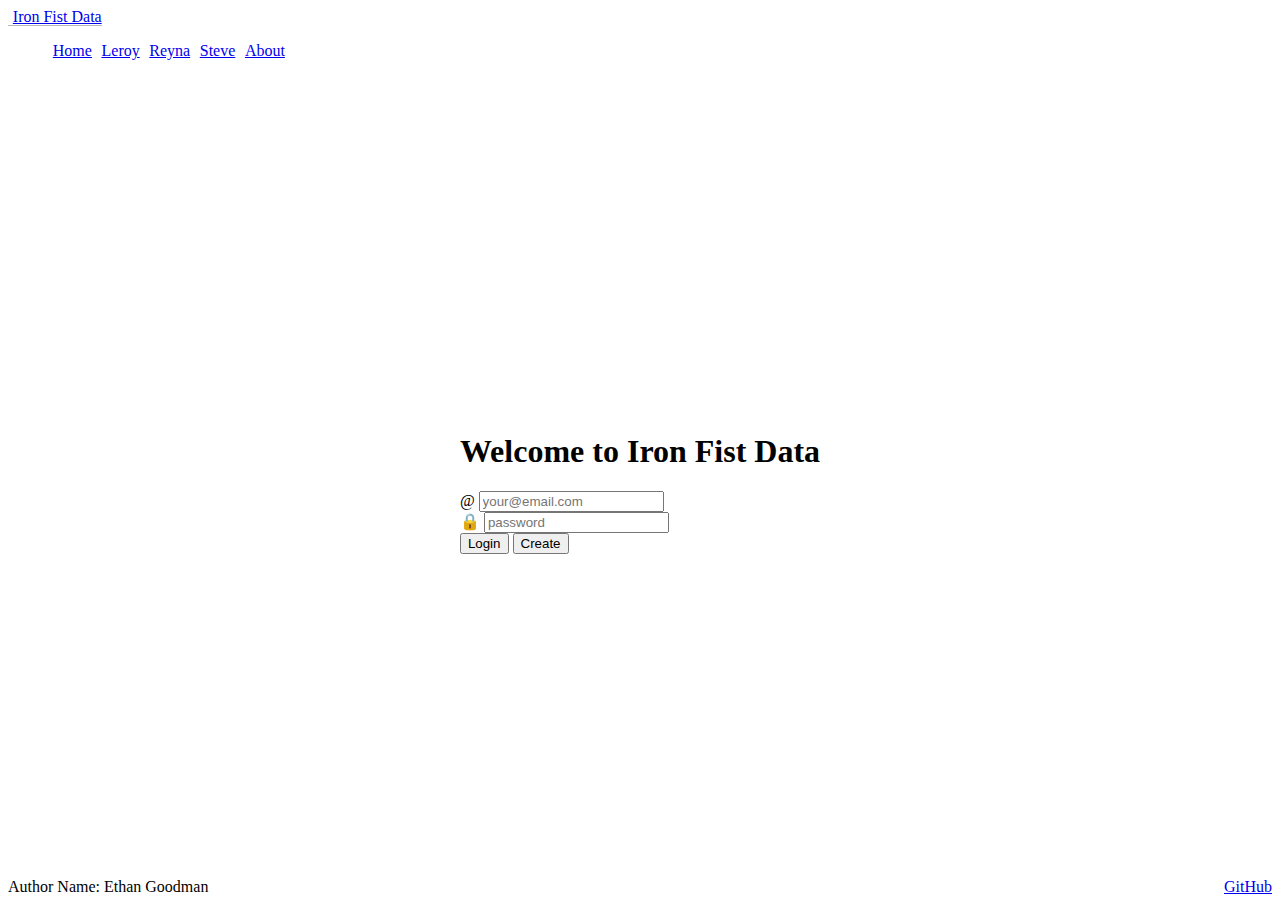
==== CSS/index.html @ 841a8bdb "added files" ====
<!DOCTYPE html>
<html lang="en">
  <head>
    <meta charset="UTF-8" />
    <!-- Tell browsers not to scale the viewport automatically -->
    <meta name="viewport" content="width=device-width, initial-scale=1.0" />
    <title>IronFistData</title>
    <link rel="icon" href="icon.ico" />

    <link rel="stylesheet" href="main.css" />

    <!-- Include bootstrap CSS framework -->
    <link
      href="https://cdn.jsdelivr.net/npm/bootstrap@5.2.2/dist/css/bootstrap.min.css"
      rel="stylesheet"
      integrity="sha384-Zenh87qX5JnK2Jl0vWa8Ck2rdkQ2Bzep5IDxbcnCeuOxjzrPF/et3URy9Bv1WTRi"
      crossorigin="anonymous"
    />
  </head>
  <body class="bg-dark text-light">
    <header class="container-fluid">
      <nav class="navbar fixed-top navbar-dark">
        <a class="navbar-brand" href="#">Iron Fist Data</a>
        <menu class="navbar-nav">
          <li class="nav-item">
            <a class="nav-link active" href="index.html">Home</a>
          </li>
          <li class="nav-item">
            <a class="nav-link" href="leroy.html">Leroy</a>
          </li>
          <li class="nav-item">
            <a class="nav-link" href="reyna.html">Reyna</a>
          </li>
          <li class="nav-item">
            <a class="nav-link" href="steve.html">Steve</a>
          </li>
          <li class="nav-item">
            <a class="nav-link" href="about.html">About</a>
          </li>
        </menu>
      </nav>
    </header>

    <main class="container-fluid bg-secondary text-center">
      <div>
        <h1>Welcome to Iron Fist Data</h1>
        <form method="get" action="play.html">
          <div class="input-group mb-3">
            <span class="input-group-text">@</span>
            <input class="form-control" type="text" placeholder="your@email.com" />
          </div>
          <div class="input-group mb-3">
            <span class="input-group-text">🔒</span>
            <input class="form-control" type="password" placeholder="password" />
          </div>
          <button type="submit" class="btn btn-primary">Login</button>
          <button type="submit" class="btn btn-secondary">Create</button>
        </form>
      </div>
    </main>

    <footer class="bg-dark text-white-50">
      <div class="container-fluid">
        <span class="text-reset">Author Name:</span>
        <span class="text-reset">Ethan Goodman</span>
        <a class="text-reset" href="https://github.com/Ethan-Good/startup.git">GitHub</a>
      </div>
    </footer>
  </body>
</html>
---- CSS/main.css ----
body {
    display: flex;
    flex-direction: column;
    min-width: 375px;
  }
  
  header {
    flex: 0 80px;
  }
  
  main {
    flex: 1 calc(100vh - 110px);
    display: flex;
    flex-direction: column;
    align-items: center;
    justify-content: space-around;
  }
  
  footer {
    flex: 0 30px;
  }
  
  menu {
    flex: 1;
    display: flex;
    /*  overwrite Bootstrap so the menu does not wrap */
    flex-direction: row !important;
    list-style: none;
  }
  
  .navbar-brand {
    padding-left: 0.3em;
    border-bottom: solid rgb(182, 182, 182) thin;
  }
  
  menu .nav-item {
    padding: 0 0.3em;
  }
  
  footer a {
    float: right;
  }
  
  @media (max-height: 600px) {
    header {
      display: none;
    }
    footer {
      display: none;
    }
    main {
      flex: 1 100vh;
    }
  }
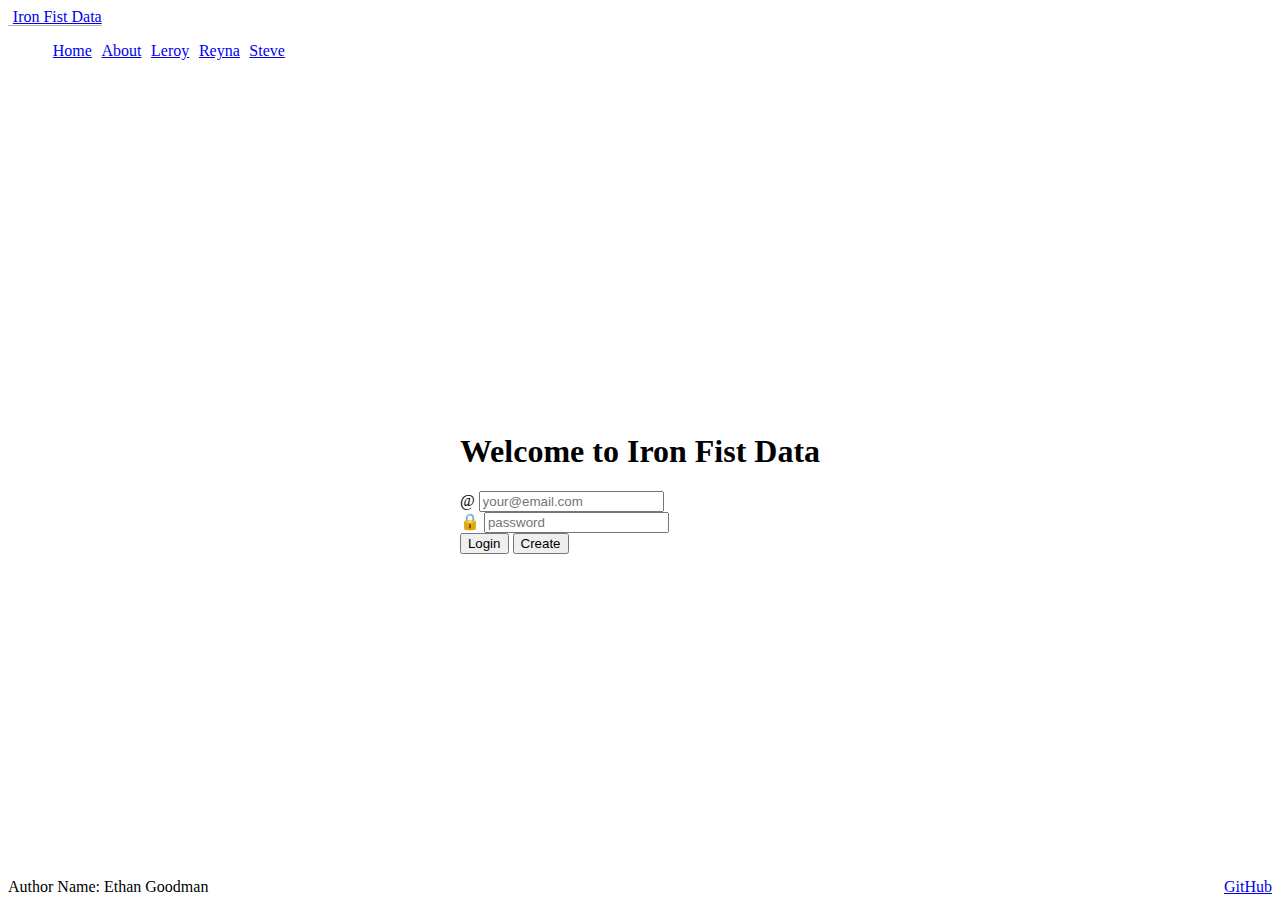
==== commit 2672c0a1: "swtiched positions of stuff" ====
--- a/CSS/index.html
+++ b/CSS/index.html
@@ -5,7 +5,7 @@
     <!-- Tell browsers not to scale the viewport automatically -->
     <meta name="viewport" content="width=device-width, initial-scale=1.0" />
     <title>IronFistData</title>
-    <link rel="icon" href="icon.ico" />
+    <link rel="icon" href="icon.png" />
 
     <link rel="stylesheet" href="main.css" />
 
@@ -26,6 +26,9 @@
             <a class="nav-link active" href="index.html">Home</a>
           </li>
           <li class="nav-item">
+            <a class="nav-link" href="about.html">About</a>
+          </li>
+          <li class="nav-item">
             <a class="nav-link" href="leroy.html">Leroy</a>
           </li>
           <li class="nav-item">
@@ -33,9 +36,6 @@
           </li>
           <li class="nav-item">
             <a class="nav-link" href="steve.html">Steve</a>
-          </li>
-          <li class="nav-item">
-            <a class="nav-link" href="about.html">About</a>
           </li>
         </menu>
       </nav>
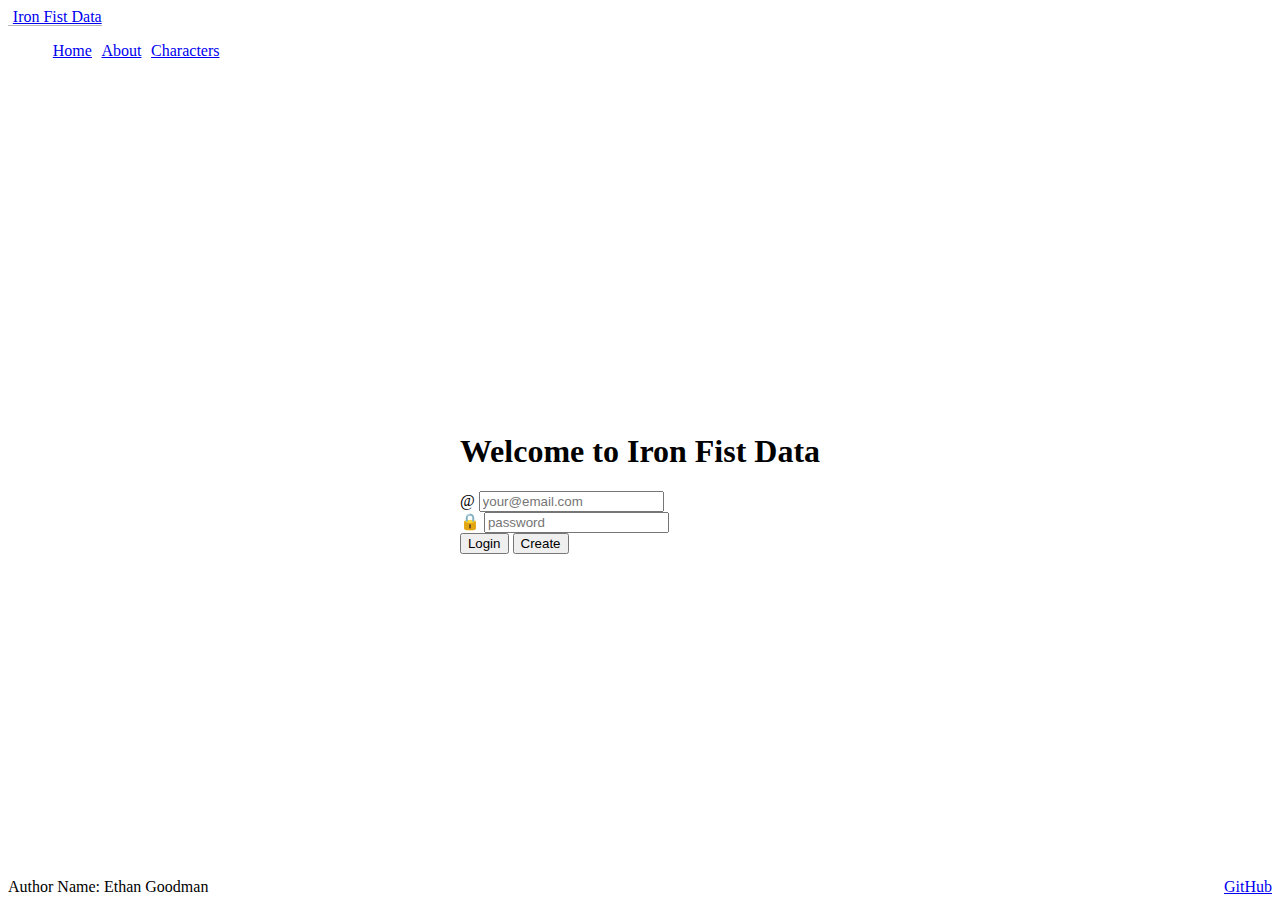
==== commit 7a495bf4: "add characters.html" ====
--- a/CSS/index.html
+++ b/CSS/index.html
@@ -29,13 +29,7 @@
             <a class="nav-link" href="about.html">About</a>
           </li>
           <li class="nav-item">
-            <a class="nav-link" href="leroy.html">Leroy</a>
-          </li>
-          <li class="nav-item">
-            <a class="nav-link" href="reyna.html">Reyna</a>
-          </li>
-          <li class="nav-item">
-            <a class="nav-link" href="steve.html">Steve</a>
+            <a class="nav-link" href="characters.html">Characters</a>
           </li>
         </menu>
       </nav>
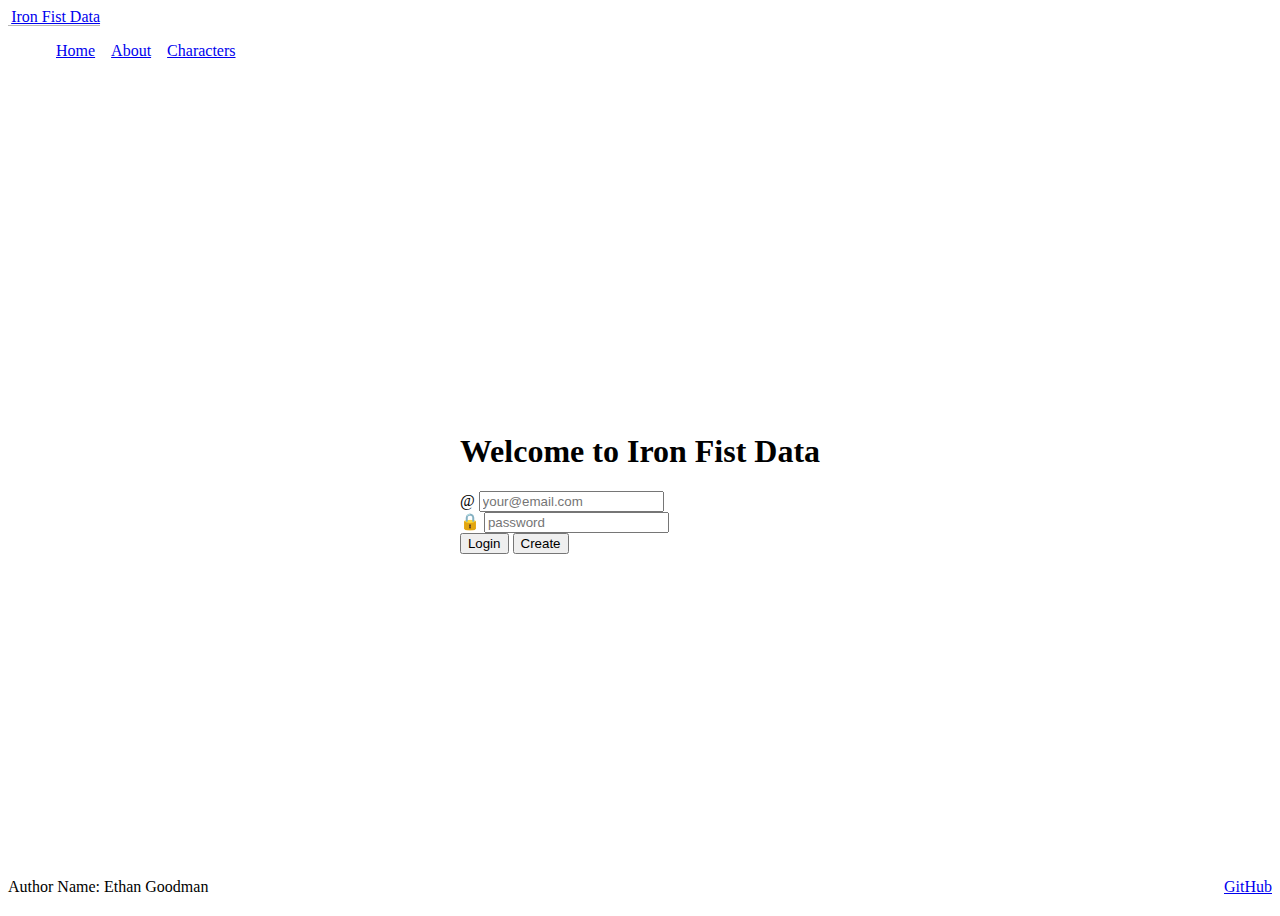
==== commit 1b4a8864: "added accordian to characters page" ====
--- a/CSS/index.html
+++ b/CSS/index.html
@@ -17,7 +17,7 @@
       crossorigin="anonymous"
     />
   </head>
-  <body class="bg-dark text-light">
+  <body class="bg-primary text-light">
     <header class="container-fluid">
       <nav class="navbar fixed-top navbar-dark">
         <a class="navbar-brand" href="#">Iron Fist Data</a>
@@ -35,10 +35,10 @@
       </nav>
     </header>
 
-    <main class="container-fluid bg-secondary text-center">
+    <main class="container-fluid bg-dark text-center">
       <div>
         <h1>Welcome to Iron Fist Data</h1>
-        <form method="get" action="play.html">
+        <form method="get">
           <div class="input-group mb-3">
             <span class="input-group-text">@</span>
             <input class="form-control" type="text" placeholder="your@email.com" />
@@ -53,7 +53,7 @@
       </div>
     </main>
 
-    <footer class="bg-dark text-white-50">
+    <footer class="bg-primary text-white-50">
       <div class="container-fluid">
         <span class="text-reset">Author Name:</span>
         <span class="text-reset">Ethan Goodman</span>
--- a/CSS/main.css
+++ b/CSS/main.css
@@ -29,12 +29,12 @@
   }
   
   .navbar-brand {
-    padding-left: 0.3em;
+    padding-left: 0.2em;
     border-bottom: solid rgb(182, 182, 182) thin;
   }
   
   menu .nav-item {
-    padding: 0 0.3em;
+    padding: 0 0.5em;
   }
   
   footer a {
